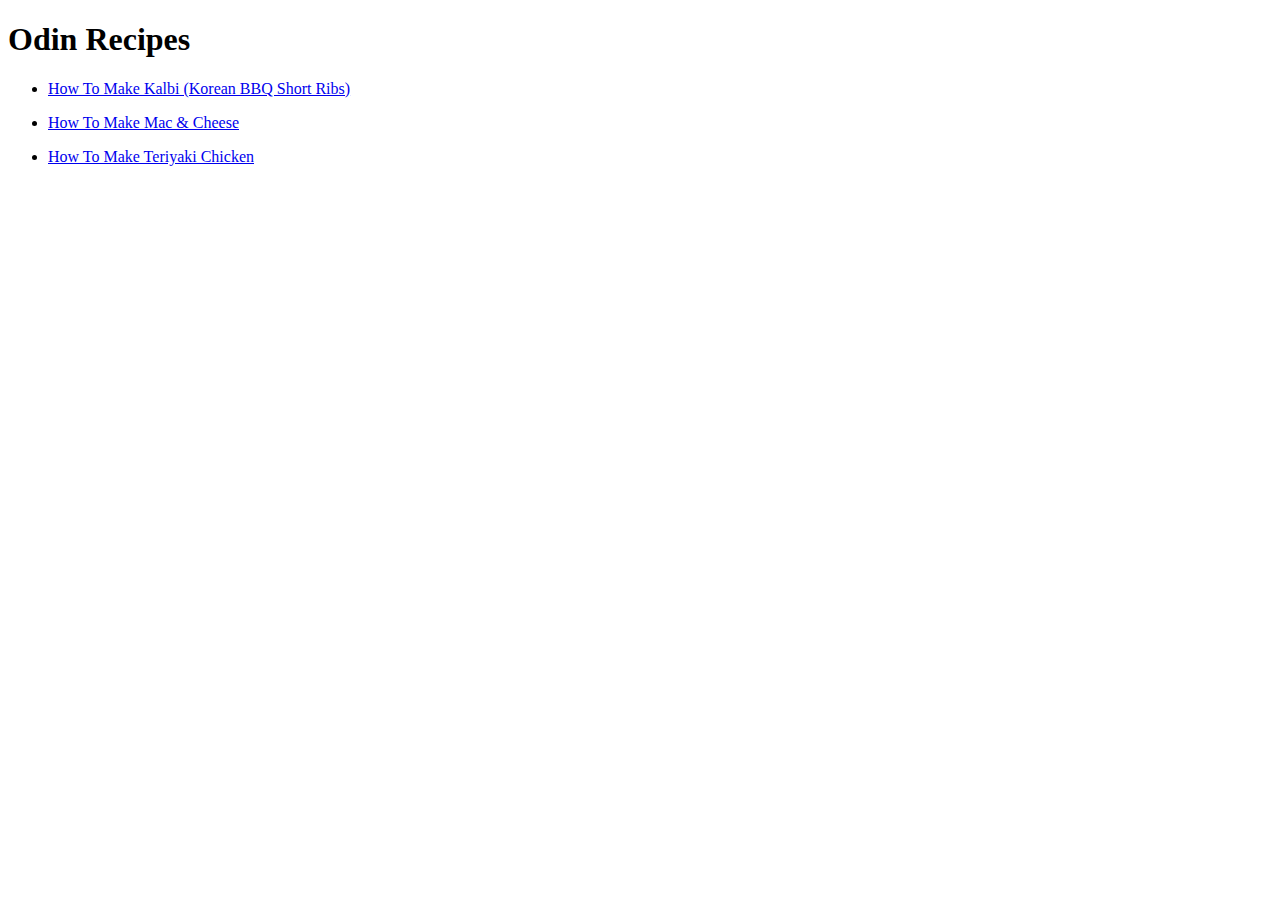
==== index.html @ 5356f5b3 "Started Website" ====
<!DOCTYPE html>
<html lang="en">
    <head>
        <meta charset="UTF-8">
        <title>Odin Recipes</title>
    </head>
    <body>
        <h1>Odin Recipes</h1>
    <ul>
        <li><a href="./recipes/Kalbi.html">How To Make Kalbi (Korean BBQ Short Ribs)</a></li>
        <p></p>
        <li><a href="./recipes/mac&cheese.html">How To Make Mac & Cheese</a></li>
        <p></p>
        <li><a href="./recipes/teriyakiChicken.html">How To Make Teriyaki Chicken</a></li>
    </ul>
    </body>
</html>
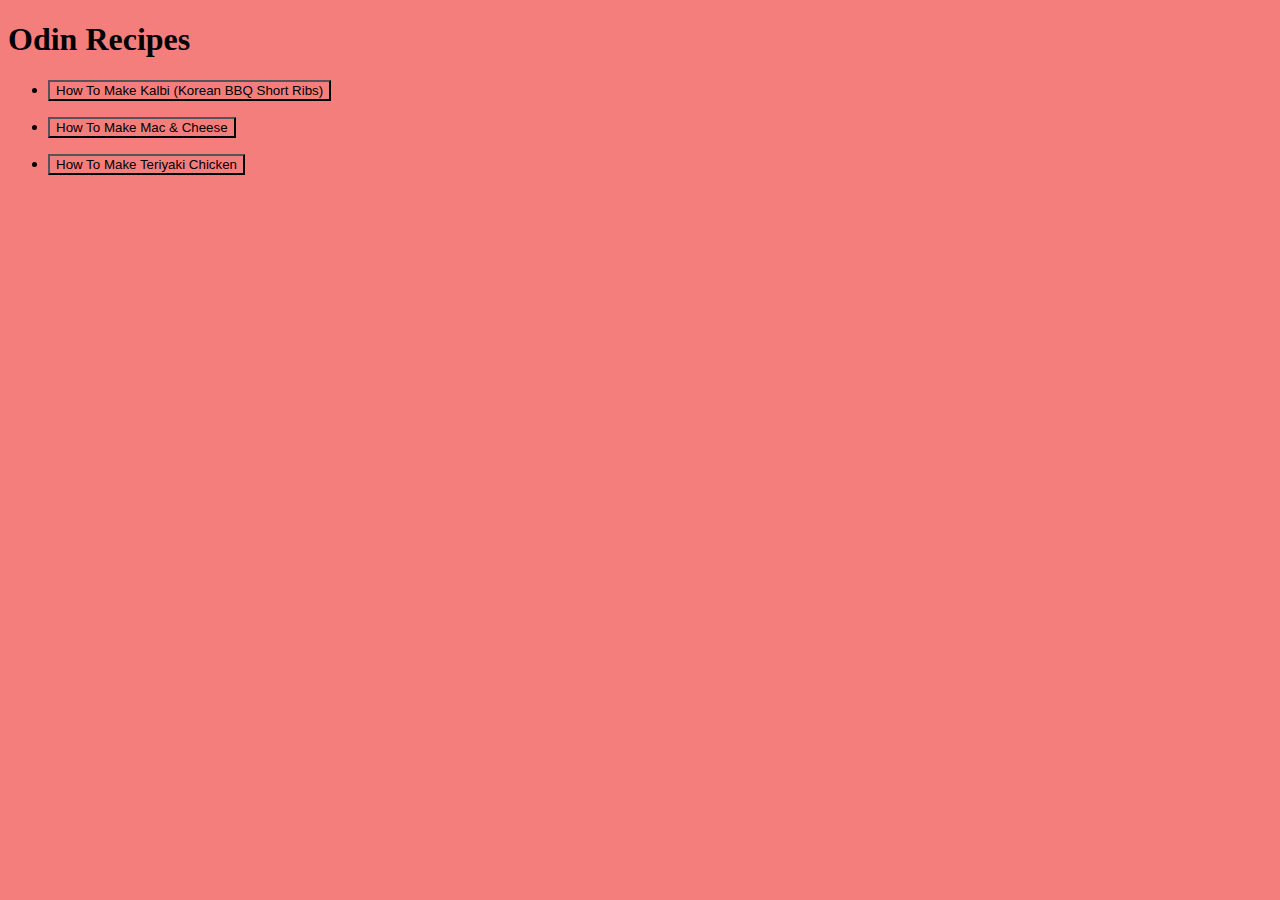
==== commit 79a5f195: "CSS edits" ====
--- a/index.html
+++ b/index.html
@@ -3,15 +3,16 @@
     <head>
         <meta charset="UTF-8">
         <title>Odin Recipes</title>
+        <link rel="stylesheet" href="./style.css">
     </head>
     <body>
         <h1>Odin Recipes</h1>
     <ul>
-        <li><a href="./recipes/Kalbi.html">How To Make Kalbi (Korean BBQ Short Ribs)</a></li>
+        <li><a href="./recipes/Kalbi/Kalbi.html"><button>How To Make Kalbi (Korean BBQ Short Ribs)</button></a></li>
         <p></p>
-        <li><a href="./recipes/mac&cheese.html">How To Make Mac & Cheese</a></li>
+        <li><a href="./recipes/mac&cheese/mac&cheese.html"><button>How To Make Mac & Cheese</button></a></li>
         <p></p>
-        <li><a href="./recipes/teriyakiChicken.html">How To Make Teriyaki Chicken</a></li>
+        <li><a href="./recipes/teriyaki/teriyakiChicken.html"><button>How To Make Teriyaki Chicken</button></a></li>
     </ul>
     </body>
 </html>--- a/style.css
+++ b/style.css
@@ -0,0 +1,7 @@
+*{
+    background: rgb(244, 126, 124);
+}
+button:hover{
+    color: cyan;
+
+}